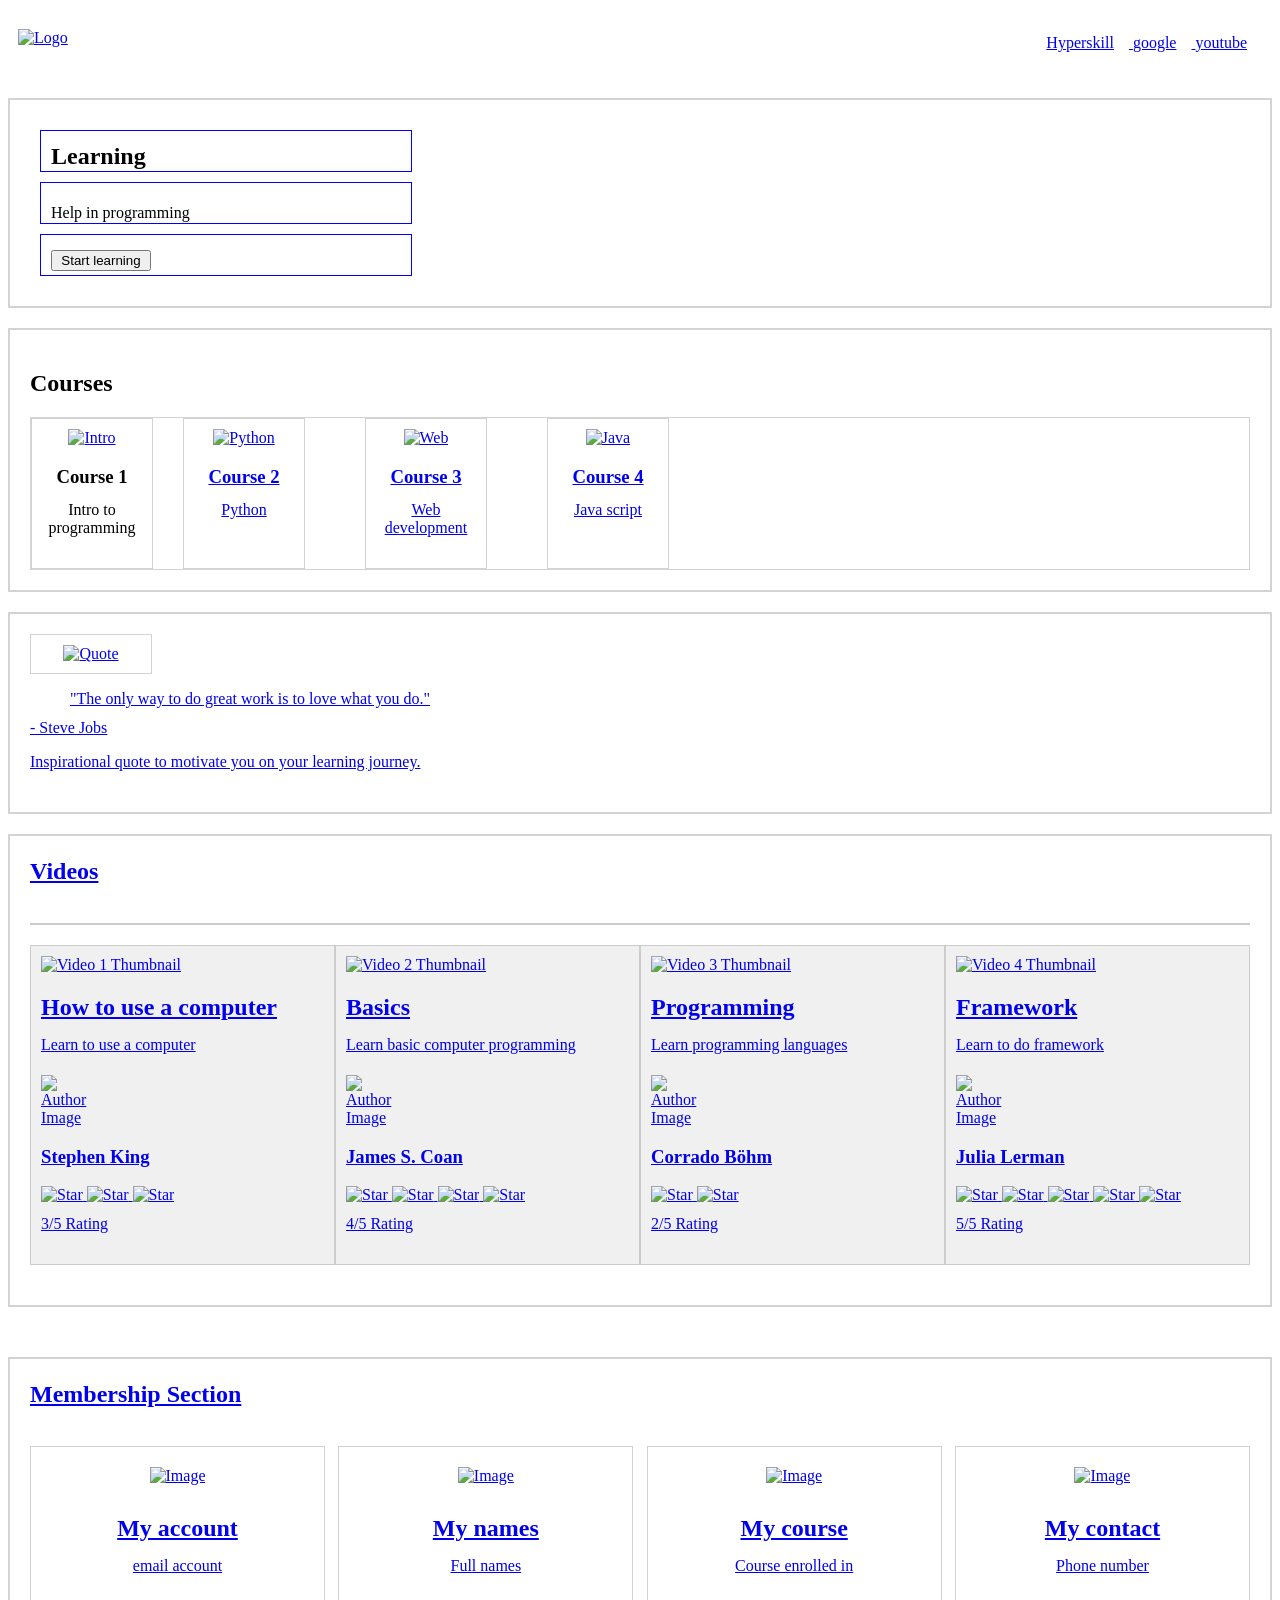
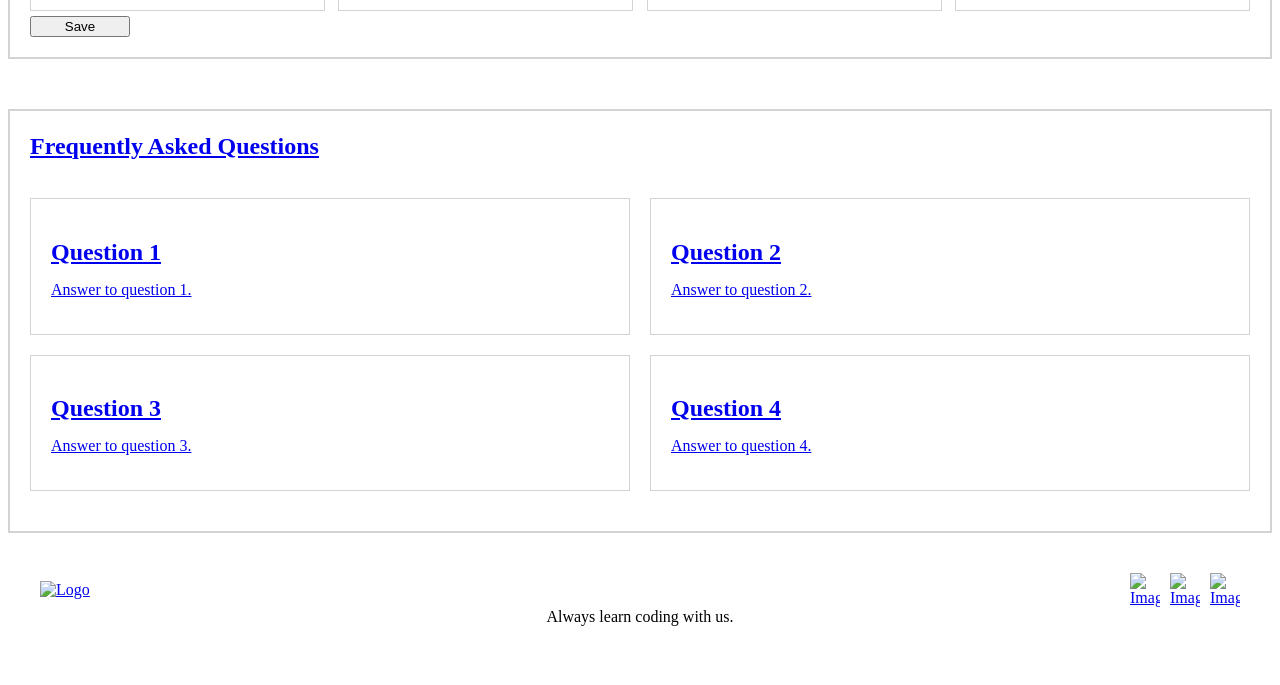
==== html_advanced/index.html @ 31b3d6ee "HTMLAdvanced" ====
<!DOCTYPE html>
<html lang="en">
<head>
    <meta charset="UTF-8">
    <meta name="viewport" content="width=device-width, initial-scale=1.0">
    <title>Document</title>
   <style>
    header{
    display: flex;
    align-items: center;
    justify-content: space-between;
    margin-bottom: 20px;
    padding: 10px;
    background-color: white;

}

h1 {
    position: relative;
    top: -18px;
}
p {
    position: relative;
    top: -5px;
}
.block {
    width: 500;
    padding: 20px;
    background-color: white;
    border: 2px solid lightgray;
    margin: 20px auto;
}

.inner-block {
    padding: 10px;
    background-color: white;
    margin: 10px;
    border: 1px solid blue;
    width: 350px;
    height: 20px;

}

header div {
    margin-bottom: 10px;
}
nav div ul {
    list-style-type: none;
    padding: 0;
}
nav div ul li {
    display: inline;
    margin-right: 15px;
}

.nested-block {
    border: 1px solid lightgray;
    padding: 10px;
    width: 100px;
    text-align: center;
}

.nested-blocks {
    display: flex;
    gap: 30px;
    border: 1px solid lightgray;
}

.video-titles-container {
    display: flex;
    justify-content: space-between;
    margin-bottom: 20px;
  }
  
  .video-title-block,
  .video-info-block {
    width: 25%; 
    background-color: #f0f0f0;
    padding: 10px;
    box-sizing: border-box;
    border: 1px solid #ccc;
  }
  
  .video-info-block img {
    max-width: 100%;
    height: auto;
  }
  
  .author-block img {
    max-width: 50px; 
    height: auto;
  }
  
  .rating-block .stars img {
    width: 20px; 
    height: auto;
  }
  
 
  .video-titles-container {
    border-top: 2px solid #ccc;
    padding-top: 20px;
  }
  
  
  .video-titles-container .video-title-block,
  .video-titles-container .video-info-block {
    margin-bottom: 0;
  }

  .new-section {
    margin-top: 50px;
}

.block-items-container {
    display: flex;
    justify-content: space-between;
}

.block-item {
    width: calc(25% - 10px);
    background-color: white;
    padding: 20px;
    box-sizing: border-box;
    border: 1px solid lightgray;
    text-align: center;
}

.block-item img {
    max-width: 100%;
    height: auto;
    margin-bottom: 10px;
}

.block-item h3 {
    font-size: 18px;
    margin-bottom: 10px;
}

.block-item p {
    margin-bottom: 10px;
}

.block-item button {
    padding: 8px 16px;
    background-color: blue;
    color: white;
    border: none;
    border-radius: 4px;
    cursor: pointer;
}

.block-item button:hover {
    background-color: blue;
}

button{
    width: 100px;
    margin-top: 5px;

}

.faq-section {
    margin-top: 50px;
}

.row-block {
    display: flex;
    justify-content: space-between;
    margin-bottom: 20px;
}

.item-block {
    width: calc(50% - 10px);
    background-color: white;
    padding: 20px;
    box-sizing: border-box;
    border: 1px solid lightgray;
}

.item-block h4 {
    font-size: 18px;
    margin-bottom: 10px;
}

.item-block p {
    margin-bottom: 10px;
}

footer {
    background-color: white;
    padding: 20px 0;
    position: relative;
}
.global-block {
    display: flex;
    justify-content: space-between;
    align-items: center;
    max-width: 1200px;
    margin: 0 auto;
    padding: 0 20px;
}
.footer-left {
    display: flex;
    align-items: center;
}
.footer-left img {
    max-width: 100px;
    height: auto;
}
.links {
    display: flex;
    gap: 10px;
}
.links img {
    max-width: 30px;
    height: auto;
}
.footer-text {
    position: relative;
    bottom: 50px;
    width: 100%;
    text-align: center;
    bottom: 10px;
}
   </style>

</head>
<body>
    <header>
        <div>
            <a href="https://www.holbertonschool.com/">
                <img src="logo.png" alt="Logo">
              </a>
        </div>
        <nav>
            <div >
            <ul>
                <a href="https://hyperskill.org/study-plan">
                    <li>Hyperskill</li>
                </a>
                <a href="https://www.google.com">
                    <li>google</li>
                </a>
            <a href="https://hyperskill.org/study-plan">
                <a href="https://www.youtube.com">
                    <li>youtube</li>
                </a>
            </ul>
        </div>
    </nav>
    </header>
    <main>
    <section> 
        <div class="block">
            <div class="inner-block">
        <h1>Learning</h1>
    </div>
    <div class="inner-block">
        <p>Help in programming</p>
        </div>
        <div class="inner-block">
        <button>Start learning</button>
        </div>
        </div>
        <div class="block">
            <h2>Courses</h2>
            <div class="nested-blocks">
                <div class="nested-block">
                    <a href="https://www.holbertonschool.com/">
                        <img src="logo.png" alt="Intro">
                      </a>
                      <h3>Course 1</h3>
                      <p>Intro to programming</p>
                </div>
                <div class="nested-block">
                    <a href="https://www.holbertonschool.com/">
                        <img src="logo.png" alt="Python">
                        <h3>Course 2</h3> 
                        <p>Python</p> 
                </div>
                <div class="nested-block">
                    <a href="https://www.holbertonschool.com/">
                        <img src="logo.png" alt="Web">
                        <h3>Course 3</h3>
                        <p>Web development</p>
                </div>
                <div class="nested-block">
                    <a href="https://www.holbertonschool.com/">
                        <img src="logo.png" alt="Java">
                        <h3>Course 4</h3>
                        <p>Java script</p>
                </div>
            </div>
        </div>
    </section>
    <div class="block">
    <section class="quote-section">
        <div class="nested-block">
        <a href="https://www.holbertonschool.com/">
            <img src="logo.png" alt="Quote">
        </div>
            <div class="quote-block">
            <blockquote class="quote">"The only way to do great work is to love what you do."</blockquote>
            <p class="author">- Steve Jobs</p>
            <p>Inspirational quote to motivate you on your learning journey.</p>
        </div>
    </div>
        </section>

    <section>
        <div class="block">
        <h1>Videos</h1>
        <div class="video-titles-container">
          <div class="video-title-block">
            <img src="video1-thumbnail.jpg" alt="Video 1 Thumbnail">
            <h2>How to use a computer</h2>
            <p>Learn to use a computer</p>
            <div class="author-block">
              <img src="author-image.jpg" alt="Author Image">
              <h3>Stephen King</h3>
            </div>
            <div class="rating-block">
              <div class="stars">
                <img src="star.png" alt="Star">
                <img src="star.png" alt="Star">
                <img src="star.png" alt="Star">
              </div>
              <p>3/5 Rating</p>
            </div>
          </div>
      
          <div class="video-title-block">
            <img src="video2-thumbnail.jpg" alt="Video 2 Thumbnail">
            <h2>Basics</h2>
            <p>Learn basic computer programming</p>
            <div class="author-block">
              <img src="author-image.jpg" alt="Author Image">
              <h3>James S. Coan</h3>
            </div>
            <div class="rating-block">
              <div class="stars">
                <img src="star.png" alt="Star">
                <img src="star.png" alt="Star">
                <img src="star.png" alt="Star">
                <img src="star.png" alt="Star">
              </div>
              <p>4/5 Rating</p>
            </div>
          </div>
      
          <div class="video-title-block">
            <img src="video3-thumbnail.jpg" alt="Video 3 Thumbnail">
            <h2>Programming</h2>
            <p>Learn programming languages</p>
            <div class="author-block">
              <img src="author-image.jpg" alt="Author Image">
              <h3> Corrado Böhm</h3>
            </div>
            <div class="rating-block">
              <div class="stars">
                <img src="star.png" alt="Star">
                <img src="star.png" alt="Star">
              </div>
              <p>2/5 Rating</p>
            </div>
          </div>
      
          <div class="video-title-block">
            <img src="video4-thumbnail.jpg" alt="Video 4 Thumbnail">
            <h2>Framework</h2>
            <p>Learn to do framework</p>
            <div class="author-block">
              <img src="author-image.jpg" alt="Author Image">
              <h3>Julia Lerman</h3>
            </div>
            <div class="rating-block">
              <div class="stars">
                <img src="star.png" alt="Star">
                <img src="star.png" alt="Star">
                <img src="star.png" alt="Star">
                <img src="star.png" alt="Star">
                <img src="star.png" alt="Star">
              </div>
              <p>5/5 Rating</p>
            </div>
          </div>
        </div>
      </section>

      <section class="new-section">
        <div class="block">
        <h1>Membership Section</h1>
        <div class="block-items-container">

            <div class="block-item">
                <img src="image1.jpg" alt="Image">
                <h2>My account</h2>
                <p>email account</p>
            </div>
    
            <div class="block-item">
                <img src="image2.jpg" alt="Image">
                <h2>My names</h2>
                <p>Full names</p>
            </div>
    
            <div class="block-item">
                <img src="image3.jpg" alt="Image">
                <h2>My course</h2>
                <p>Course enrolled in</p>
            </div>
    
            <div class="block-item">
                <img src="image4.jpg" alt="Image">
                <h2>My contact</h2>
                <p>Phone number</p>
            </div>
        </div>
        <button>Save</button>
        </div>
    </section>

    <section class="faq-section">
        <div class="block">
        <h1>Frequently Asked Questions</h1>
        <div class="row-block">
          
            <div class="item-block">
                <h2>Question 1</h2>
                <p>Answer to question 1.</p>
            </div>
            <div class="item-block">
                <h2>Question 2</h2>
                <p>Answer to question 2.</p>
            </div>
        </div>
        <div class="row-block">
           
            <div class="item-block">
                <h2>Question 3</h2>
                <p>Answer to question 3.</p>
            </div>
            <div class="item-block">
                <h2>Question 4</h2>
                <p>Answer to question 4.</p>
            </div>
        </div>
        </div>
    </section>

</div>
</main>

<footer class="footer">
  <div class="global-block">
      <div class="footer-left">
          <img src="path/to/footer-image.png" alt="Logo">
      </div>
      
      <div class="links">
          <a href="https://www.holbertonschool.com/">
              <img src="path/to/link-image1.png" alt="Image">
          </a>
          <a href="https://www.holbertonschool.com/">
              <img src="path/to/link-image2.png" alt="Image">
          </a>
          <a href="https://www.holbertonschool.com/">
              <img src="path/to/link-image3.png" alt="Image">
          </a>
      </div>
  </div>
  <div class="footer-text">
      <p>Always learn coding with us.</p>
  </div>
</footer>

</body>
</html>
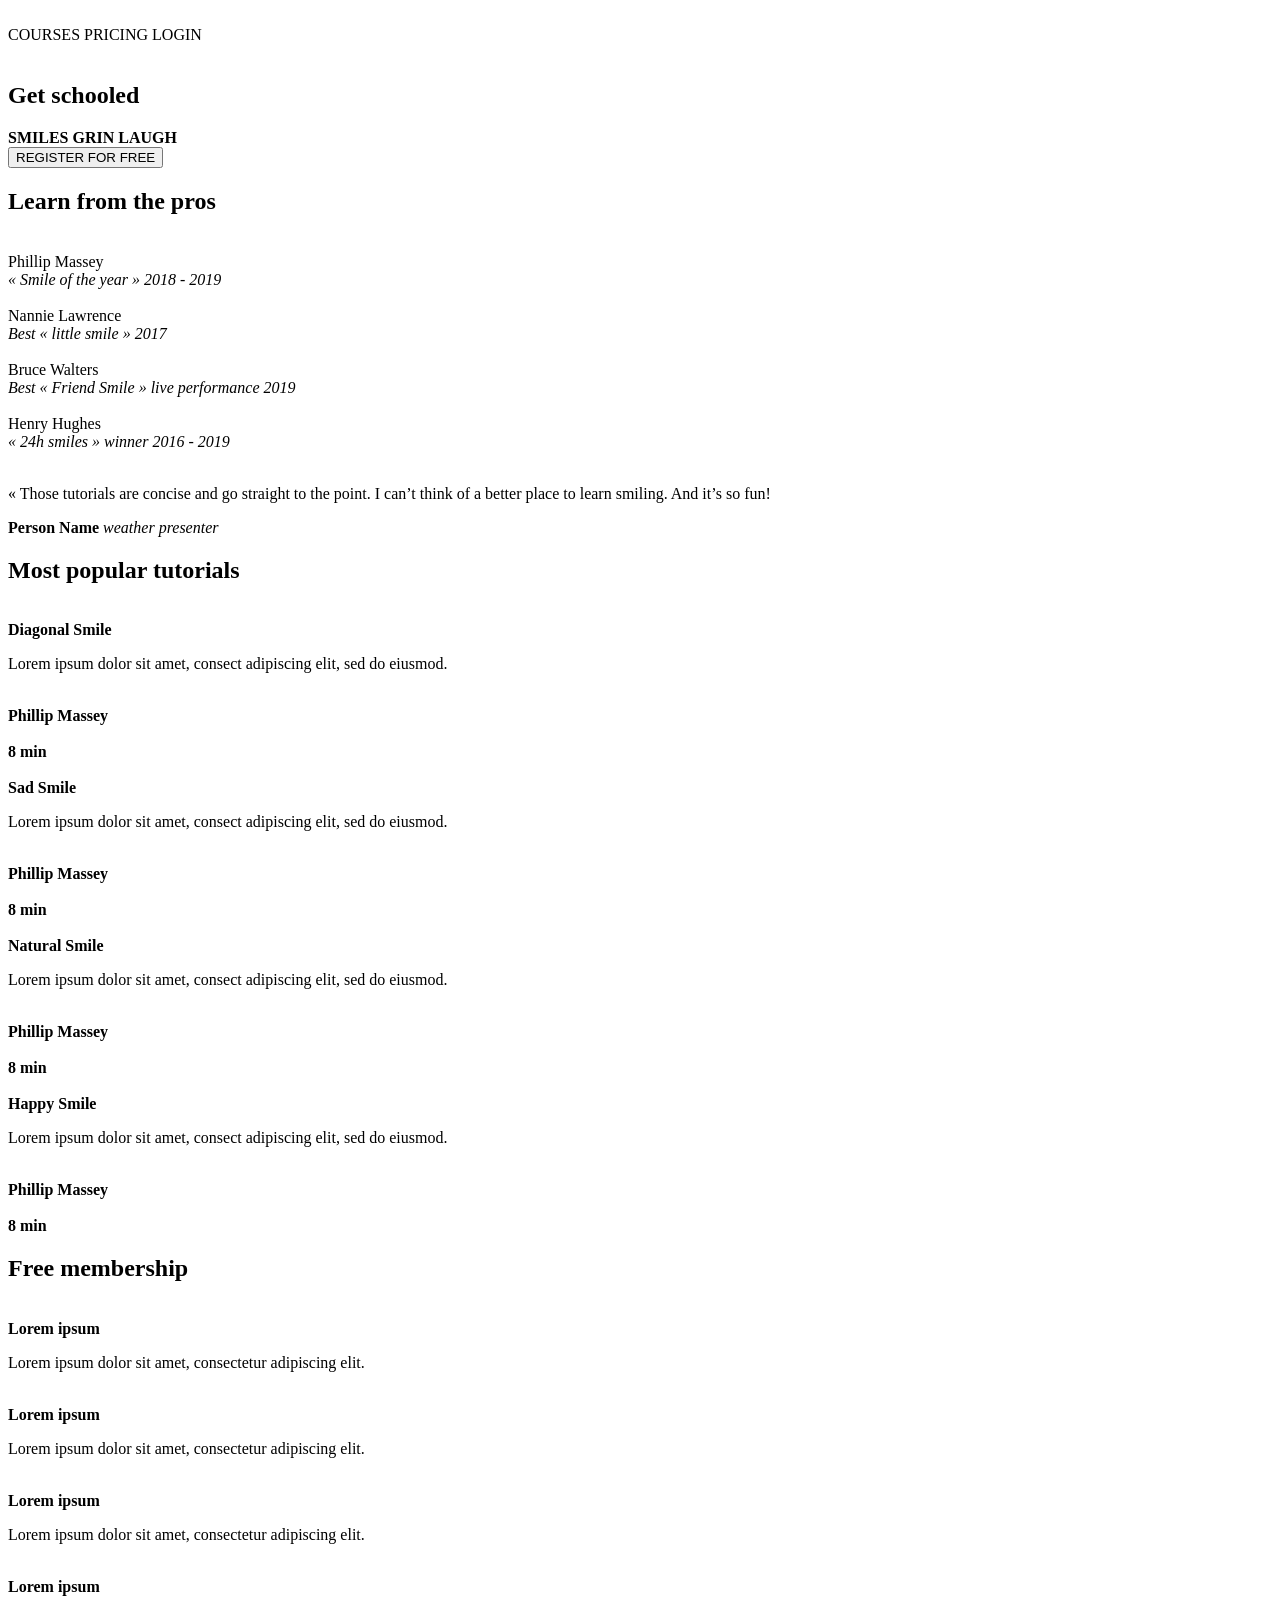
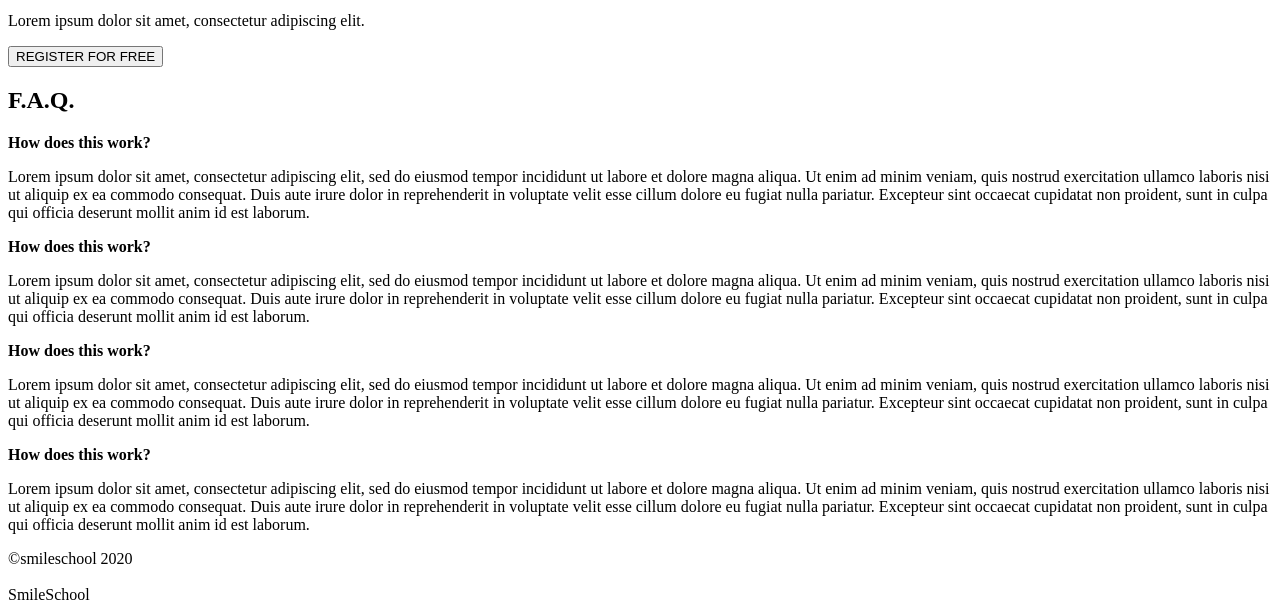
==== commit 58ceb743: "Advanced website" ====
--- a/html_advanced/index.html
+++ b/html_advanced/index.html
@@ -1,478 +1,411 @@
 <!DOCTYPE html>
 <html lang="en">
 <head>
-    <meta charset="UTF-8">
-    <meta name="viewport" content="width=device-width, initial-scale=1.0">
-    <title>Document</title>
-   <style>
-    header{
-    display: flex;
-    align-items: center;
-    justify-content: space-between;
-    margin-bottom: 20px;
-    padding: 10px;
-    background-color: white;
-
-}
-
-h1 {
-    position: relative;
-    top: -18px;
-}
-p {
-    position: relative;
-    top: -5px;
-}
-.block {
-    width: 500;
-    padding: 20px;
-    background-color: white;
-    border: 2px solid lightgray;
-    margin: 20px auto;
-}
-
-.inner-block {
-    padding: 10px;
-    background-color: white;
-    margin: 10px;
-    border: 1px solid blue;
-    width: 350px;
-    height: 20px;
-
-}
-
-header div {
-    margin-bottom: 10px;
-}
-nav div ul {
-    list-style-type: none;
-    padding: 0;
-}
-nav div ul li {
-    display: inline;
-    margin-right: 15px;
-}
-
-.nested-block {
-    border: 1px solid lightgray;
-    padding: 10px;
-    width: 100px;
-    text-align: center;
-}
-
-.nested-blocks {
-    display: flex;
-    gap: 30px;
-    border: 1px solid lightgray;
-}
-
-.video-titles-container {
-    display: flex;
-    justify-content: space-between;
-    margin-bottom: 20px;
-  }
-  
-  .video-title-block,
-  .video-info-block {
-    width: 25%; 
-    background-color: #f0f0f0;
-    padding: 10px;
-    box-sizing: border-box;
-    border: 1px solid #ccc;
-  }
-  
-  .video-info-block img {
-    max-width: 100%;
-    height: auto;
-  }
-  
-  .author-block img {
-    max-width: 50px; 
-    height: auto;
-  }
-  
-  .rating-block .stars img {
-    width: 20px; 
-    height: auto;
-  }
-  
- 
-  .video-titles-container {
-    border-top: 2px solid #ccc;
-    padding-top: 20px;
-  }
-  
-  
-  .video-titles-container .video-title-block,
-  .video-titles-container .video-info-block {
-    margin-bottom: 0;
-  }
-
-  .new-section {
-    margin-top: 50px;
-}
-
-.block-items-container {
-    display: flex;
-    justify-content: space-between;
-}
-
-.block-item {
-    width: calc(25% - 10px);
-    background-color: white;
-    padding: 20px;
-    box-sizing: border-box;
-    border: 1px solid lightgray;
-    text-align: center;
-}
-
-.block-item img {
-    max-width: 100%;
-    height: auto;
-    margin-bottom: 10px;
-}
-
-.block-item h3 {
-    font-size: 18px;
-    margin-bottom: 10px;
-}
-
-.block-item p {
-    margin-bottom: 10px;
-}
-
-.block-item button {
-    padding: 8px 16px;
-    background-color: blue;
-    color: white;
-    border: none;
-    border-radius: 4px;
-    cursor: pointer;
-}
-
-.block-item button:hover {
-    background-color: blue;
-}
-
-button{
-    width: 100px;
-    margin-top: 5px;
-
-}
-
-.faq-section {
-    margin-top: 50px;
-}
-
-.row-block {
-    display: flex;
-    justify-content: space-between;
-    margin-bottom: 20px;
-}
-
-.item-block {
-    width: calc(50% - 10px);
-    background-color: white;
-    padding: 20px;
-    box-sizing: border-box;
-    border: 1px solid lightgray;
-}
-
-.item-block h4 {
-    font-size: 18px;
-    margin-bottom: 10px;
-}
-
-.item-block p {
-    margin-bottom: 10px;
-}
-
-footer {
-    background-color: white;
-    padding: 20px 0;
-    position: relative;
-}
-.global-block {
-    display: flex;
-    justify-content: space-between;
-    align-items: center;
-    max-width: 1200px;
-    margin: 0 auto;
-    padding: 0 20px;
-}
-.footer-left {
-    display: flex;
-    align-items: center;
-}
-.footer-left img {
-    max-width: 100px;
-    height: auto;
-}
-.links {
-    display: flex;
-    gap: 10px;
-}
-.links img {
-    max-width: 30px;
-    height: auto;
-}
-.footer-text {
-    position: relative;
-    bottom: 50px;
-    width: 100%;
-    text-align: center;
-    bottom: 10px;
-}
-   </style>
-
+    <meta charset="utf-8" />
+    <meta name="viewport" content="initial-scale=1, width=device-width" />
+    <title>Homepage</title>
 </head>
 <body>
-    <header>
+
+<main>
+
+    <div>
+        <section>
+            <div>
+                <img loading="lazy" alt="" src="img.png"/>
+
+                <div>
+                    <nav>
+                        <a>COURSES</a>
+                        <a>PRICING</a>
+                        <a>LOGIN</a>
+                    </nav>
+                </div>
+            </div>
+            <img alt="" src="img_19.png" />
+
+            <div>
+                <div>
+                    <div>
+                        <h1>Get schooled</h1>
+                        <div>
+                            <div>
+                                <b>SMILES</b>
+                                <b>GRIN</b>
+                                <b>LAUGH</b>
+                            </div>
+                        </div>
+                    </div>
+                    <div>
+                        <button>
+                            REGISTER FOR FREE
+                        </button>
+                    </div>
+                </div>
+            </div>
+            <div>
+                <div>
+                    <div>
+                        <h1>
+                            <b>
+                                <span>Learn</span>
+                            </b>
+                            <span>
+                  <b> </b>
+                  <span>from the pros</span>
+                </span>
+                        </h1>
+                    </div>
+                    <div>
+                        <div>
+                            <div>
+                                <img loading="lazy" alt="" src="img_1.png"/>
+
+                                <div>
+                                    <div>Phillip Massey</div>
+                                    <i>« Smile of the year » 2018 - 2019</i>
+                                </div>
+                            </div>
+                        </div>
+                        <div>
+                            <img alt="" src="img_2.png"/>
+
+                            <div>
+                                <div>Nannie Lawrence</div>
+                                <i>Best « little smile » 2017</i>
+                            </div>
+                        </div>
+                        <div>
+                            <div>
+                                <img alt="" src="img_5.png"/>
+
+                                <div>
+                                    <div>Bruce Walters</div>
+                                    <i>Best « Friend Smile » live performance 2019</i>
+                                </div>
+                            </div>
+                        </div>
+                        <div>
+                            <img alt="" src="img_4.png"/>
+
+                            <div>
+                                <div>Henry Hughes</div>
+                                <i>« 24h smiles » winner 2016 - 2019</i>
+                            </div>
+                        </div>
+                    </div>
+                </div>
+            </div>
+        </section>
+        <section>
+
+            <img alt="" src="img_6.png" />
+
+            <div>
+                <p>
+                    « Those tutorials are concise and go straight to the point. I can’t
+                    think of a better place to learn smiling. And it’s so fun!
+                </p>
+                <div>
+                    <b>Person Name</b>
+                    <i>weather presenter</i>
+                </div>
+            </div>
+        </section>
+        <section>
+            <div>
+                <div>
+                    <h1>
+                        <span>Most</span>
+                        <b>
+                            <span> popular</span>
+                        </b>
+                        <span>tutorials</span>
+                    </h1>
+                </div>
+                <div>
+                    <div>
+                        <div>
+                            <img alt="" src="img_7.png"/>
+
+                            <img loading="lazy" alt="" src="img_8.png"/>
+                        </div>
+                        <div>
+                            <b>Diagonal Smile</b>
+                            <div>
+                                <p>
+                                    Lorem ipsum dolor sit amet, consect adipiscing elit, sed do
+                                    eiusmod.
+                                </p>
+                                <div>
+                                    <div>
+                                        <img alt="" src="img_9.png"/>
+
+                                        <div>
+                                            <b>Phillip Massey</b>
+                                        </div>
+                                    </div>
+                                    <div>
+                                        <div>
+                                            <img loading="lazy" alt="" src="img_10.png"/>
+                                        </div>
+                                        <b>8 min</b>
+                                    </div>
+                                </div>
+                            </div>
+                        </div>
+                    </div>
+                    <div>
+                        <div></div>
+                        <div>
+                            <img alt="" src="img_11.png"/>
+
+                            <img alt="" src="img_8.png" />
+                        </div>
+                        <div>
+                            <b>Sad Smile</b>
+                            <div>
+                                <p>
+                                    Lorem ipsum dolor sit amet, consect adipiscing elit, sed do
+                                    eiusmod.
+                                </p>
+                                <div>
+                                    <div>
+                                        <img alt="" src="img_9.png"/>
+
+                                        <div>
+                                            <b>Phillip Massey</b>
+                                        </div>
+                                    </div>
+                                    <div>
+                                        <div>
+                                            <img alt="" src="img_10.png"/>
+                                        </div>
+                                        <b>8 min</b>
+                                    </div>
+                                </div>
+                            </div>
+                        </div>
+                    </div>
+                    <div>
+                        <div>
+                            <img alt="" src="img_12.png"/>
+
+                            <img alt="" src="img_8.png" />
+                        </div>
+                        <div>
+                            <b>Natural Smile</b>
+                            <div>
+                                <p>
+                                    Lorem ipsum dolor sit amet, consect adipiscing elit, sed do
+                                    eiusmod.
+                                </p>
+                                <div>
+                                    <div>
+                                        <img alt="" src="img_9.png"/>
+
+                                        <div>
+                                            <b>Phillip Massey</b>
+                                        </div>
+                                    </div>
+                                    <div>
+                                        <div>
+                                            <img alt="" src="img_10.png"/>
+                                        </div>
+                                        <b>8 min</b>
+                                    </div>
+                                </div>
+                            </div>
+                        </div>
+                    </div>
+                    <div>
+                        <div>
+                            <img alt="" src="img_13.png"/>
+
+                            <img alt="" src="img_8.png" />
+                        </div>
+                        <div>
+                            <b>Happy Smile</b>
+                            <div>
+                                <p>
+                                    Lorem ipsum dolor sit amet, consect adipiscing elit, sed do
+                                    eiusmod.
+                                </p>
+                                <div>
+                                    <div>
+                                        <img alt="" src="img_9.png"/>
+
+                                        <div>
+                                            <b>Phillip Massey</b>
+                                        </div>
+                                    </div>
+                                    <div>
+                                        <div>
+                                            <img alt="" src="img_10.png"/>
+                                        </div>
+                                        <b class="min3">8 min</b>
+                                    </div>
+                                </div>
+                            </div>
+                        </div>
+                    </div>
+                </div>
+            </div>
+        </section>
+        <section>
+            <div>
+                <div>
+                    <div>
+                        <h1>
+                            <b>
+                                <span>Free</span>
+                            </b>
+                            <span>
+                  <b> </b>
+                  <span>membership</span>
+                </span>
+                        </h1>
+                    </div>
+                    <div>
+                        <div>
+                            <div>
+                                <img loading="lazy" alt="" src="img_14.png"/>
+                            </div>
+                            <div>
+                                <b>Lorem ipsum</b>
+                                <div>
+                                    <p>
+                                        Lorem ipsum dolor sit amet, consectetur adipiscing elit.
+                                    </p>
+                                </div>
+                            </div>
+                        </div>
+                        <div>
+                            <div>
+                                <img alt="" src="img_14.png" />
+                            </div>
+                            <div>
+                                <b>Lorem ipsum</b>
+                                <div>
+                                    <p>
+                                        Lorem ipsum dolor sit amet, consectetur adipiscing elit.
+                                    </p>
+                                </div>
+                            </div>
+                        </div>
+                        <div>
+                            <div>
+                                <img alt="" src="img_14.png" />
+                            </div>
+                            <div>
+                                <b>Lorem ipsum</b>
+                                <div>
+                                    <p>
+                                        Lorem ipsum dolor sit amet, consectetur adipiscing elit.
+                                    </p>
+                                </div>
+                            </div>
+                        </div>
+                        <div>
+                            <div>
+                                <img alt="" src="img_14.png" />
+                            </div>
+                            <div>
+                                <b>Lorem ipsum</b>
+                                <div>
+                                    <p>
+                                        Lorem ipsum dolor sit amet, consectetur adipiscing elit.
+                                    </p>
+                                </div>
+                            </div>
+                        </div>
+                    </div>
+                </div>
+                <div>
+                    <button>
+                        REGISTER FOR FREE
+                    </button>
+                </div>
+            </div>
+        </section>
+        <section>
+            <div>
+                <div>
+                    <h1>F.A.Q.</h1>
+                </div>
+                <div>
+                    <div>
+                        <b>How does this work?</b>
+                        <p>
+                            Lorem ipsum dolor sit amet, consectetur adipiscing elit, sed do
+                            eiusmod tempor incididunt ut labore et dolore magna aliqua. Ut
+                            enim ad minim veniam, quis nostrud exercitation ullamco laboris
+                            nisi ut aliquip ex ea commodo consequat. Duis aute irure dolor
+                            in reprehenderit in voluptate velit esse cillum dolore eu fugiat
+                            nulla pariatur. Excepteur sint occaecat cupidatat non proident,
+                            sunt in culpa qui officia deserunt mollit anim id est laborum.
+                        </p>
+                    </div>
+                    <div>
+                        <b>How does this work?</b>
+                        <p>
+                            Lorem ipsum dolor sit amet, consectetur adipiscing elit, sed do
+                            eiusmod tempor incididunt ut labore et dolore magna aliqua. Ut
+                            enim ad minim veniam, quis nostrud exercitation ullamco laboris
+                            nisi ut aliquip ex ea commodo consequat. Duis aute irure dolor
+                            in reprehenderit in voluptate velit esse cillum dolore eu fugiat
+                            nulla pariatur. Excepteur sint occaecat cupidatat non proident,
+                            sunt in culpa qui officia deserunt mollit anim id est laborum.
+                        </p>
+                    </div>
+                </div>
+                <div>
+                    <div>
+                        <b>How does this work?</b>
+                        <p>
+                            Lorem ipsum dolor sit amet, consectetur adipiscing elit, sed do
+                            eiusmod tempor incididunt ut labore et dolore magna aliqua. Ut
+                            enim ad minim veniam, quis nostrud exercitation ullamco laboris
+                            nisi ut aliquip ex ea commodo consequat. Duis aute irure dolor
+                            in reprehenderit in voluptate velit esse cillum dolore eu fugiat
+                            nulla pariatur. Excepteur sint occaecat cupidatat non proident,
+                            sunt in culpa qui officia deserunt mollit anim id est laborum.
+                        </p>
+                    </div>
+                    <div>
+                        <b>How does this work?</b>
+                        <p>
+                            Lorem ipsum dolor sit amet, consectetur adipiscing elit, sed do
+                            eiusmod tempor incididunt ut labore et dolore magna aliqua. Ut
+                            enim ad minim veniam, quis nostrud exercitation ullamco laboris
+                            nisi ut aliquip ex ea commodo consequat. Duis aute irure dolor
+                            in reprehenderit in voluptate velit esse cillum dolore eu fugiat
+                            nulla pariatur. Excepteur sint occaecat cupidatat non proident,
+                            sunt in culpa qui officia deserunt mollit anim id est laborum.
+                        </p>
+                    </div>
+                </div>
+            </div>
+        </section>
+    </div>
+</main>
+<footer>
+
+    <section>
+        <div>©️smileschool 2020</div>
         <div>
-            <a href="https://www.holbertonschool.com/">
-                <img src="logo.png" alt="Logo">
-              </a>
-        </div>
-        <nav>
-            <div >
-            <ul>
-                <a href="https://hyperskill.org/study-plan">
-                    <li>Hyperskill</li>
-                </a>
-                <a href="https://www.google.com">
-                    <li>google</li>
-                </a>
-            <a href="https://hyperskill.org/study-plan">
-                <a href="https://www.youtube.com">
-                    <li>youtube</li>
-                </a>
-            </ul>
-        </div>
-    </nav>
-    </header>
-    <main>
-    <section> 
-        <div class="block">
-            <div class="inner-block">
-        <h1>Learning</h1>
-    </div>
-    <div class="inner-block">
-        <p>Help in programming</p>
-        </div>
-        <div class="inner-block">
-        <button>Start learning</button>
-        </div>
-        </div>
-        <div class="block">
-            <h2>Courses</h2>
-            <div class="nested-blocks">
-                <div class="nested-block">
-                    <a href="https://www.holbertonschool.com/">
-                        <img src="logo.png" alt="Intro">
-                      </a>
-                      <h3>Course 1</h3>
-                      <p>Intro to programming</p>
-                </div>
-                <div class="nested-block">
-                    <a href="https://www.holbertonschool.com/">
-                        <img src="logo.png" alt="Python">
-                        <h3>Course 2</h3> 
-                        <p>Python</p> 
-                </div>
-                <div class="nested-block">
-                    <a href="https://www.holbertonschool.com/">
-                        <img src="logo.png" alt="Web">
-                        <h3>Course 3</h3>
-                        <p>Web development</p>
-                </div>
-                <div class="nested-block">
-                    <a href="https://www.holbertonschool.com/">
-                        <img src="logo.png" alt="Java">
-                        <h3>Course 4</h3>
-                        <p>Java script</p>
-                </div>
-            </div>
+            <img alt="" src="img_17.png"/>
+
+            <img loading="lazy" alt="" src="img_16.png"/>
+
+            <img alt="" src="img_15.png"/>
+
+            <img alt="" src="img_18.png" />
+
+            <div>SmileSchool</div>
         </div>
     </section>
-    <div class="block">
-    <section class="quote-section">
-        <div class="nested-block">
-        <a href="https://www.holbertonschool.com/">
-            <img src="logo.png" alt="Quote">
-        </div>
-            <div class="quote-block">
-            <blockquote class="quote">"The only way to do great work is to love what you do."</blockquote>
-            <p class="author">- Steve Jobs</p>
-            <p>Inspirational quote to motivate you on your learning journey.</p>
-        </div>
-    </div>
-        </section>
-
-    <section>
-        <div class="block">
-        <h1>Videos</h1>
-        <div class="video-titles-container">
-          <div class="video-title-block">
-            <img src="video1-thumbnail.jpg" alt="Video 1 Thumbnail">
-            <h2>How to use a computer</h2>
-            <p>Learn to use a computer</p>
-            <div class="author-block">
-              <img src="author-image.jpg" alt="Author Image">
-              <h3>Stephen King</h3>
-            </div>
-            <div class="rating-block">
-              <div class="stars">
-                <img src="star.png" alt="Star">
-                <img src="star.png" alt="Star">
-                <img src="star.png" alt="Star">
-              </div>
-              <p>3/5 Rating</p>
-            </div>
-          </div>
-      
-          <div class="video-title-block">
-            <img src="video2-thumbnail.jpg" alt="Video 2 Thumbnail">
-            <h2>Basics</h2>
-            <p>Learn basic computer programming</p>
-            <div class="author-block">
-              <img src="author-image.jpg" alt="Author Image">
-              <h3>James S. Coan</h3>
-            </div>
-            <div class="rating-block">
-              <div class="stars">
-                <img src="star.png" alt="Star">
-                <img src="star.png" alt="Star">
-                <img src="star.png" alt="Star">
-                <img src="star.png" alt="Star">
-              </div>
-              <p>4/5 Rating</p>
-            </div>
-          </div>
-      
-          <div class="video-title-block">
-            <img src="video3-thumbnail.jpg" alt="Video 3 Thumbnail">
-            <h2>Programming</h2>
-            <p>Learn programming languages</p>
-            <div class="author-block">
-              <img src="author-image.jpg" alt="Author Image">
-              <h3> Corrado Böhm</h3>
-            </div>
-            <div class="rating-block">
-              <div class="stars">
-                <img src="star.png" alt="Star">
-                <img src="star.png" alt="Star">
-              </div>
-              <p>2/5 Rating</p>
-            </div>
-          </div>
-      
-          <div class="video-title-block">
-            <img src="video4-thumbnail.jpg" alt="Video 4 Thumbnail">
-            <h2>Framework</h2>
-            <p>Learn to do framework</p>
-            <div class="author-block">
-              <img src="author-image.jpg" alt="Author Image">
-              <h3>Julia Lerman</h3>
-            </div>
-            <div class="rating-block">
-              <div class="stars">
-                <img src="star.png" alt="Star">
-                <img src="star.png" alt="Star">
-                <img src="star.png" alt="Star">
-                <img src="star.png" alt="Star">
-                <img src="star.png" alt="Star">
-              </div>
-              <p>5/5 Rating</p>
-            </div>
-          </div>
-        </div>
-      </section>
-
-      <section class="new-section">
-        <div class="block">
-        <h1>Membership Section</h1>
-        <div class="block-items-container">
-
-            <div class="block-item">
-                <img src="image1.jpg" alt="Image">
-                <h2>My account</h2>
-                <p>email account</p>
-            </div>
-    
-            <div class="block-item">
-                <img src="image2.jpg" alt="Image">
-                <h2>My names</h2>
-                <p>Full names</p>
-            </div>
-    
-            <div class="block-item">
-                <img src="image3.jpg" alt="Image">
-                <h2>My course</h2>
-                <p>Course enrolled in</p>
-            </div>
-    
-            <div class="block-item">
-                <img src="image4.jpg" alt="Image">
-                <h2>My contact</h2>
-                <p>Phone number</p>
-            </div>
-        </div>
-        <button>Save</button>
-        </div>
-    </section>
-
-    <section class="faq-section">
-        <div class="block">
-        <h1>Frequently Asked Questions</h1>
-        <div class="row-block">
-          
-            <div class="item-block">
-                <h2>Question 1</h2>
-                <p>Answer to question 1.</p>
-            </div>
-            <div class="item-block">
-                <h2>Question 2</h2>
-                <p>Answer to question 2.</p>
-            </div>
-        </div>
-        <div class="row-block">
-           
-            <div class="item-block">
-                <h2>Question 3</h2>
-                <p>Answer to question 3.</p>
-            </div>
-            <div class="item-block">
-                <h2>Question 4</h2>
-                <p>Answer to question 4.</p>
-            </div>
-        </div>
-        </div>
-    </section>
-
-</div>
-</main>
-
-<footer class="footer">
-  <div class="global-block">
-      <div class="footer-left">
-          <img src="path/to/footer-image.png" alt="Logo">
-      </div>
-      
-      <div class="links">
-          <a href="https://www.holbertonschool.com/">
-              <img src="path/to/link-image1.png" alt="Image">
-          </a>
-          <a href="https://www.holbertonschool.com/">
-              <img src="path/to/link-image2.png" alt="Image">
-          </a>
-          <a href="https://www.holbertonschool.com/">
-              <img src="path/to/link-image3.png" alt="Image">
-          </a>
-      </div>
-  </div>
-  <div class="footer-text">
-      <p>Always learn coding with us.</p>
-  </div>
+
 </footer>
 
 </body>
